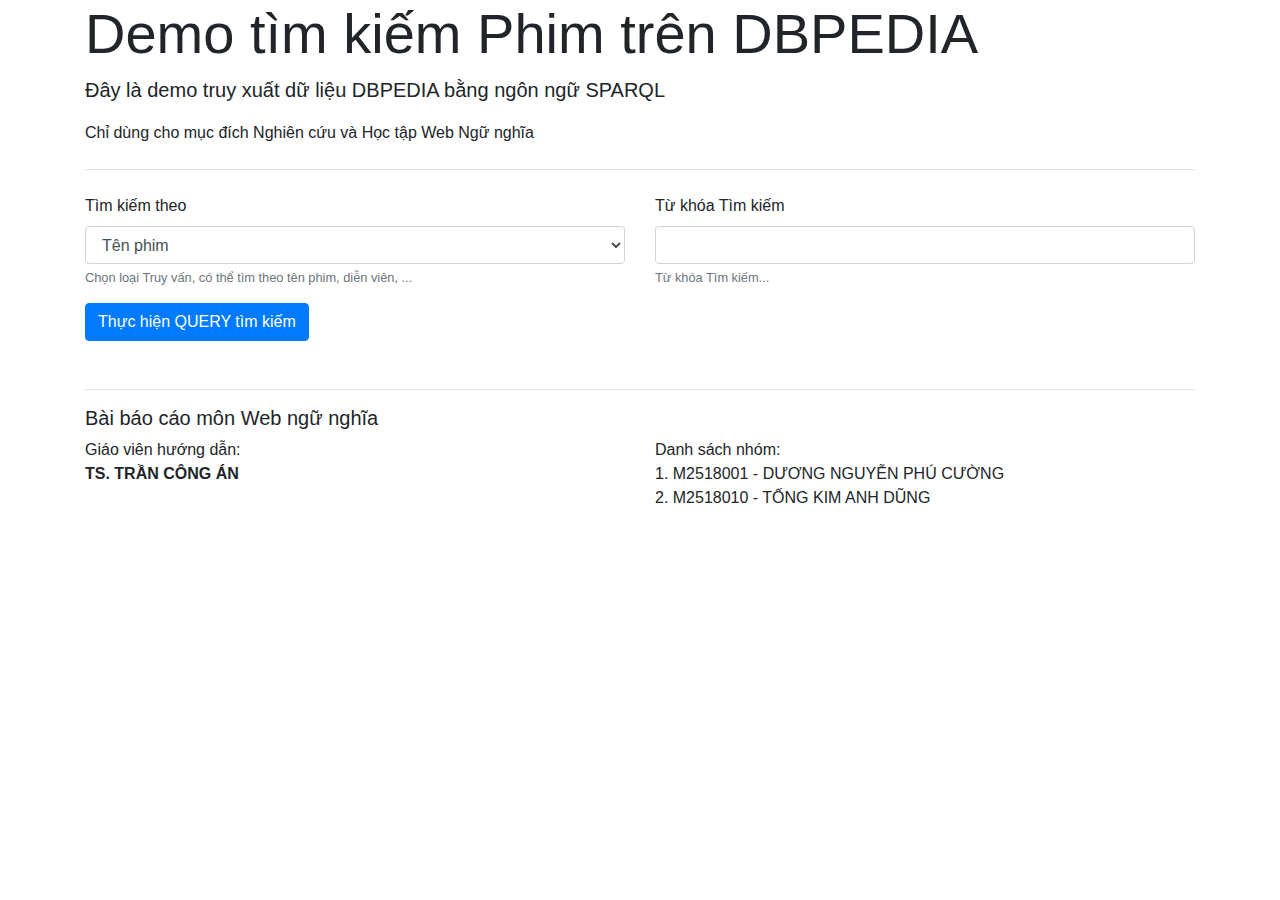
==== templates/timkiemphim.html @ 04864a1c "Hiệu chỉnh cho code chạy được" ====
<!DOCTYPE html>
<html lang="en">

<head>
    <meta charset="UTF-8">
    <meta name="viewport" content="width=device-width, initial-scale=1.0">
    <meta http-equiv="X-UA-Compatible" content="ie=edge">
    <title>DBPedia Python</title>

    <!-- Vendor CSS -->
    <link rel="stylesheet" href="/static/vendor/bootstrap/css/bootstrap.min.css">
    <link rel="stylesheet" href="/static/css/app.css">
</head>

<body>
    <div class="container">
        <div class="row">
            <div class="col">
                <h1 class="display-4">Demo tìm kiếm Phim trên DBPEDIA</h1>
                <p class="lead">Đây là demo truy xuất dữ liệu DBPEDIA bằng ngôn ngữ SPARQL</p>
                <p>Chỉ dùng cho mục đích Nghiên cứu và Học tập Web Ngữ nghĩa</p>
                <hr class="my-4">
            </div>
        </div>
        <div class="row">
            <div class="col col-md-12">
                <form name="frmQuery" method="post" action="#">
                    <div class="row">
                        <div class="form-group col-md-6">
                            <label for="chonloaitruyvan">Tìm kiếm theo</label>
                            <select class="form-control theloai" id="chonloaitruyvan">
                                <option value="film">Tên phim</option>
                                <option value="actor">Diễn viên</option>
                                <option value="country">Quốc gia</option>
                                <option value="producer">Nhà sản xuất</option>
                                <option value="year">Năm sản xuất</option>
                            </select>
                            <small id="chonloaitruyvanHelp" class="form-text text-muted">Chọn loại Truy vấn, có thể tìm
                                theo tên phim, diễn viên, ...</small>
                        </div>
                        <div class="form-group col-md-6">
                            <label for="noidungtim">Từ khóa Tìm kiếm</label>
                            <input type="text" class="form-control" name="noidungtim" id="noidungtim"
                                aria-describedby="noidungtimHelp" value="" focused>
                            <small id="noidungtimHelp" class="form-text text-muted">Từ khóa Tìm kiếm...</small>
                        </div>
                    </div>
                    <button type="button" class="btn btn-primary" id="btnExecuteQuery">Thực hiện QUERY tìm kiếm</button>
                </form>
            </div>
        </div>
    </div>

    <div class="container">
        <div class="row">
            <div class="col">
                <div class="showResult">
                    <div class="content" id="noidungkq">
                    </div>
                </div>
            </div>
        </div>
    </div>

    <div class="container">
        <hr class="mt-5" />
        <h5>Bài báo cáo môn Web ngữ nghĩa</h5>
        <div class="row">
            <div class="col col-md-6">
                <div class="w50">
                    Giáo viên hướng dẫn:<br>
                    <b>TS. TRẦN CÔNG ÁN</b>
                </div>
            </div>
            <div class="col col-md-6">
                <div class="w50">
                    Danh sách nhóm:<br />
                    1. M2518001 - DƯƠNG NGUYỄN PHÚ CƯỜNG<br>
                    2. M2518010 - TỐNG KIM ANH DŨNG<br>
                </div>
            </div>
        </div>
    </div>

    <!-- Vendor Javascript -->
    <script src="/static/vendor/jquery/jquery-3.4.1.min.js"></script>
    <script src="/static/vendor/popperjs/popper.min.js"></script>
    <script src="/static/vendor/bootstrap/js/bootstrap.min.js"></script>
    <script src="/static/vendor/sweetalert2/sweetalert2.js"></script>

    <script src="/static/js/app.js"></script>
    <script>
        function timkiem() {
            var noidung = $("#noidungtim").val();
            if (!noidung || noidung.length == 0) {
                Swal.fire({
                    icon: 'warning',
                    title: 'Cảnh báo...',
                    text: 'Từ khóa Tìm kiếm không thể rỗng. Vui lòng kiểm tra lại!'
                });
                return;
            }

            //dau tien la phai phan loai xem nguoi dung muon tim gi
            //dat mac dinh mangcontent[0] chinh la yeu cau tim kiem theo cau truy van nao
            var kindquery = "film"
            var loaicantim = $("#chonloaitruyvan").val();
            if (loaicantim != "" && noidung != "") {
                //alert(loaicantim)
                switch (loaicantim) {
                    // tim nhung dien vien co dong mot bo phim do nguoi dung nhap (input :ten phim)
                    case "film":
                        kindquery = "film"
                        break;
                    // tim  phim theo mot quoc gia nao do (input ten quocgia)
                    case "country":
                        kindquery = "country"
                        break;
                    // tim nhung bo phim do mot nha phan phoi nao san xuat (input ten nha phan phoi)
                    case "producer":
                        kindquery = "producer"
                        break;
                    // tim tat ca cac bo phim co su tham gia cua mot dien vien (input ten dien vien)
                    case "actor":
                        kindquery = "actor"
                        break;
                    //tim nhung bo phim duoc san xuat trong mot nam nao do do nguoi dung nhap vao (input year )
                    case "year":
                        kindquery = "year"
                        break;
                }

                var requestData = { mydata: noidung, loaitruyvan: kindquery };

                $("#noidungkq").val('');
                $.ajax({
                    url: '/login',
                    type: "POST",
                    data: requestData,
                    dataType: 'text'
                }).done(function (data) {
                    // If successful
                    console.log(data);
                    Swal.fire({
                        icon: 'success',
                        title: 'Truy vấn thành công!',
                        text: 'Dữ liệu trả về từ DBPEDIA được hiển thị!'
                    });
                    $("#noidungkq").html(data);
                }).fail(function (jqXHR, textStatus, errorThrown) {
                    // If fail
                    console.log(textStatus + ': ' + errorThrown);
                    Swal.fire({
                        icon: 'error',
                        title: 'Oops...',
                        text: 'Có lỗi xảy ra khi truy xuất dữ liệu từ DBPEDIA!'
                    });
                    $("#noidungkq").val(errorThrown);
                });

            } else {
                alert("Mời chọn loại tìm kiếm và nhập nội dung tìm kiếm!")
            }
        }

        $(document).ready(function () {
            $("#chonloaitruyvan").on("change", function () {
                $("#noidungtim").val("")
            })
            $('#noidungtim').keypress(function (e) {
                if (e.keyCode == 13) {
                    timkiem();
                    return false;
                }
            });

            $('#btnExecuteQuery').click(function () {
                timkiem();
                return false;
            });
        });
    </script>
</body>

</html>
---- static/css/app.css ----
.contentHeader {
    font-weight: bold;
}
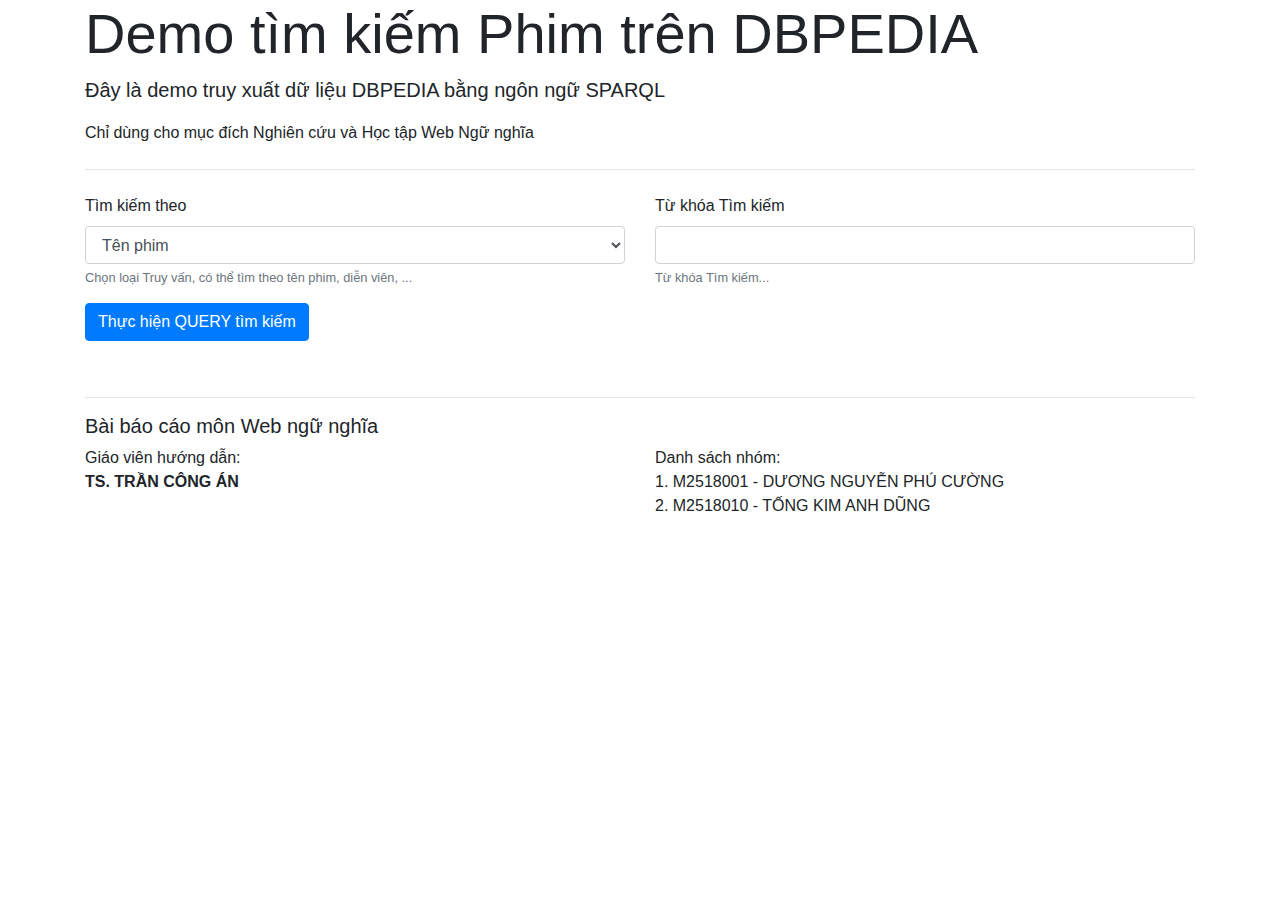
==== commit 358b768d: "okey chương trình" ====
--- a/templates/timkiemphim.html
+++ b/templates/timkiemphim.html
@@ -51,7 +51,7 @@
         </div>
     </div>
 
-    <div class="container">
+    <div class="container mt-2">
         <div class="row">
             <div class="col">
                 <div class="showResult">
--- a/static/css/app.css
+++ b/static/css/app.css
@@ -1,3 +1,9 @@
 .contentHeader {
     font-weight: bold;
+    height: 150px;
+    background-color: #852e85;
+    color: #fff;
+    font-size: 2em;
+    text-align: center;
+    vertical-align: middle;
 }